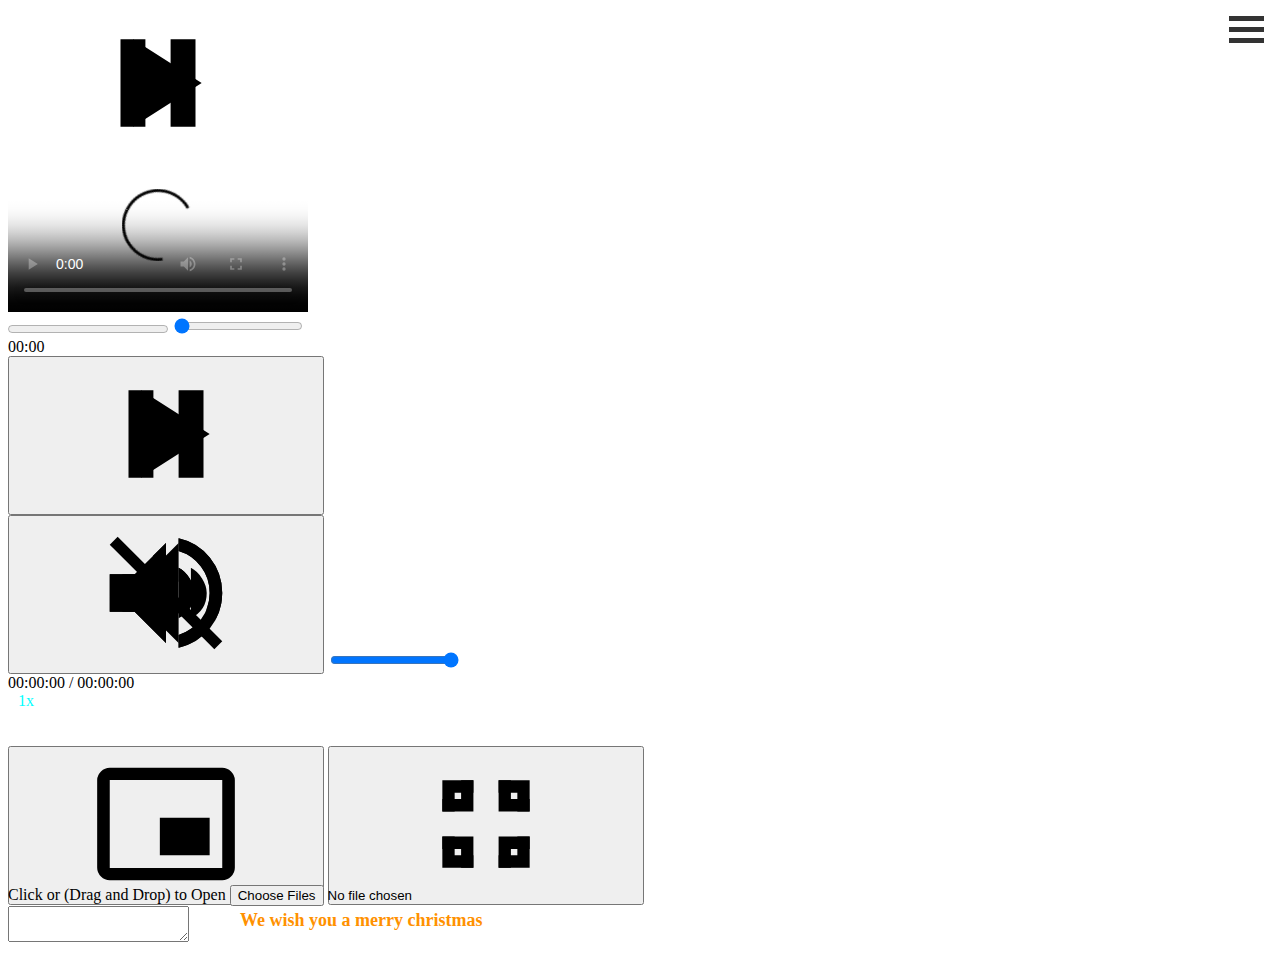
==== index.html @ a363b0d3 "Add index file" ====
<!DOCTYPE html>
<html lang="en">
<head>
  <title>Dictation-DienPV</title>
  <link rel="stylesheet" href="App_dictation/style/style.css" type="text/css">
  <link rel="stylesheet" href="App_dictation/style/style-video.css" type="text/css">
  <link rel="icon" type="image/png" href="App_dictation/img/church.png"/>
  <script src="App_dictation/js/control.js"></script>
</head>
<body>
  <head></head>
  <section>
    <div id="left-container">
      <div class="container">
        <div class="video-container" id="video-container">
          <div class="playback-animation" id="playback-animation">
            <svg class="playback-icons">
              <use class="hidden" href="#play-icon"></use>
              <use href="#pause"></use>
            </svg>
          </div>
    
          <video controls class="video" id="video" preload="metadata" poster="App_dictation/img/poster__.jpg">
            <source src="App_dictation/audio/We-wish-you-a-merry-christmas.mp3" type="video/mp4"></source>
          </video>
    
          <div class="video-controls hidden" id="video-controls">
            <div class="video-progress">
              <progress id="progress-bar" value="0" min="0"></progress>
              <input class="seek" id="seek" value="0" min="0" type="range" step="1">
              <div id="repeat_a_b" style="position: absolute; top: 2px; width: 0%; height: 5px; background-color: aqua;"></div>
              <div class="seek-tooltip" id="seek-tooltip">00:00</div>
            </div>
    
            <div class="bottom-controls">
              <div class="left-controls">
                <button data-title="Play (k)" id="play">
                  <svg class="playback-icons">
                    <use href="#play-icon"></use>
                    <use class="hidden" href="#pause"></use>
                  </svg>
                </button>
    
                <div class="volume-controls">
                  <button data-title="Mute (m)" class="volume-button" id="volume-button">
                    <svg>
                      <use class="hidden" href="#volume-mute"></use>
                      <use class="hidden" href="#volume-low"></use>
                      <use href="#volume-high"></use>
                    </svg>
                  </button>
    
                  <input class="volume" id="volume" value="1"
                  data-mute="0.5" type="range" max="1" min="0" step="0.01">
                </div>
    
                <div class="time">
                  <time id="time-elapsed">00:00:00</time>
                  <span> / </span>
                  <time id="duration">00:00:00</time>
                </div>
                <div style="margin-left: 10px; color: aqua;">
                  <span id="idPlaybackRate">1x</time>
                </div>
                <div style="margin-left: 10px; color: white; cursor: pointer;" onclick="return setLoop(this);">
                  Loop
                </div>
                <div id="id-mode" style="margin-left: 10px; color: white; cursor: pointer;" onclick="return changeMode(this);">
                  Mode
                </div>
                <div id="id-rp-ab" style="margin-left: 10px; color: aqua;font-weight:bold; color: #d11c95;" >
                  
                </div>
              </div>
    
              <div class="right-controls">
                <button data-title="PIP (p)" class="pip-button" id="pip-button">
                  <svg>
                    <use href="#pip"></use>
                  </svg>
                </button>
                <button data-title="Full screen (f)" class="fullscreen-button" id="fullscreen-button">
                  <svg>
                    <use href="#fullscreen"></use>
                    <use href="#fullscreen-exit" class="hidden"></use>
                  </svg>
                </button>
              </div>
            </div>
          </div>
        </div>        
      </div>

      <div id="id-pdf" style="display: none;width: 100%; max-width: 800px;margin:0 auto;">
        <object id="id-pdf-ob" data="App_dictation/pdf/WeWishYouAMerry.pdf" type="application/pdf" width="100%" height="505px">
          <p>Unable to display PDF file.</p>
        </object>
      </div>     

    <p id="id_audio_name" style="width: 100%; max-width: 800px; color: rgb(255, 145, 0); font-weight: bold; font-size: 18px; padding-top: 5px; margin: 0 auto; margin-bottom: -10px;">We wish you a merry christmas</p>
    <div class="uploadOuter" id="uploadOuter" style = "margin-top: -46px">
        <span class="dragBox" >
          <span id="upload_content">Click or (Drag and Drop) to Open</span>
          <input type="file" onChange="dragNdrop(event)"  ondragover="drag()" ondrop="drop()" id="uploadFile" multiple accept="audio/*,video/*,.pdf" />
        </span>
        </div>
    </div>
    <div id="right-container">
      <textarea id="text_editor" name="text_editor" placeholder = "User's guide:&#10;- Ctr + Space: Play/Pause&#10;- Ctr + ->: Seeking right 2s&#10;- Ctr + Shift + ->: Seeking right 5s&#10;- Ctr + <-: Seeking left 2s&#10;- Ctr + Shift + <-: Seeking left 5s&#10&#10;- Ctr + Q: Hide/Show (Audio/Pdf)&#10;- Ctr + M: Switch to Show Audio->Pdf/Pdf->Audio&#10&#10;- Ctr + [: Begin time Repeat A-B&#10;- Ctr + ]: End time Repeat A-B&#10;- Ctr + \: Cancel repeat A-B&#10&#10;- Ctrl + ArrowUp: Increase speed by 0.25x&#10;- Ctrl + ArrowDown: Decrease speed by 0.25x&#10;- Ctrl + Shift + ArrowDown: Reset speed = 1x" spellcheck="true"> </textarea>
      <p id="dpv_time" style="color: rgb(255, 145, 0); font-weight:bold; font-size: 15px;"></p>
    </div>
  </section>
  <div id="id-hidden-tricky" style="display: none;text-align: center;">
    <p id="dpv_time2" style="color: rgb(255, 145, 0); font-weight:bold; font-size: 13px;
    /*width: 100%; max-width: 800px;margin: 0 auto;*/
    "></p>
    <img src="img/trick.JPG" width="80%">
  </div>
  <footer></footer>
  
  <svg style="display: none">
    <defs>
      <symbol id="pause" viewBox="0 0 24 24">
        <path d="M14.016 5.016h3.984v13.969h-3.984v-13.969zM6 18.984v-13.969h3.984v13.969h-3.984z"></path>
      </symbol>

      <symbol id="play-icon" viewBox="0 0 24 24">
        <path d="M8.016 5.016l10.969 6.984-10.969 6.984v-13.969z"></path>
      </symbol>

      <symbol id="volume-high" viewBox="0 0 24 24">
      <path d="M14.016 3.234q3.047 0.656 5.016 3.117t1.969 5.648-1.969 5.648-5.016 3.117v-2.063q2.203-0.656 3.586-2.484t1.383-4.219-1.383-4.219-3.586-2.484v-2.063zM16.5 12q0 2.813-2.484 4.031v-8.063q1.031 0.516 1.758 1.688t0.727 2.344zM3 9h3.984l5.016-5.016v16.031l-5.016-5.016h-3.984v-6z"></path>
      </symbol>

      <symbol id="volume-low" viewBox="0 0 24 24">
      <path d="M5.016 9h3.984l5.016-5.016v16.031l-5.016-5.016h-3.984v-6zM18.516 12q0 2.766-2.531 4.031v-8.063q1.031 0.516 1.781 1.711t0.75 2.32z"></path>
      </symbol>

      <symbol id="volume-mute" viewBox="0 0 24 24">
      <path d="M12 3.984v4.219l-2.109-2.109zM4.266 3l16.734 16.734-1.266 1.266-2.063-2.063q-1.547 1.313-3.656 1.828v-2.063q1.172-0.328 2.25-1.172l-4.266-4.266v6.75l-5.016-5.016h-3.984v-6h4.734l-4.734-4.734zM18.984 12q0-2.391-1.383-4.219t-3.586-2.484v-2.063q3.047 0.656 5.016 3.117t1.969 5.648q0 2.203-1.031 4.172l-1.5-1.547q0.516-1.266 0.516-2.625zM16.5 12q0 0.422-0.047 0.609l-2.438-2.438v-2.203q1.031 0.516 1.758 1.688t0.727 2.344z"></path>
      </symbol>

      <symbol id="fullscreen" viewBox="0 0 24 24">
      <path d="M14.016 5.016h4.969v4.969h-1.969v-3h-3v-1.969zM17.016 17.016v-3h1.969v4.969h-4.969v-1.969h3zM5.016 9.984v-4.969h4.969v1.969h-3v3h-1.969zM6.984 14.016v3h3v1.969h-4.969v-4.969h1.969z"></path>
      </symbol>

      <symbol id="fullscreen-exit" viewBox="0 0 24 24">
      <path d="M15.984 8.016h3v1.969h-4.969v-4.969h1.969v3zM14.016 18.984v-4.969h4.969v1.969h-3v3h-1.969zM8.016 8.016v-3h1.969v4.969h-4.969v-1.969h3zM5.016 15.984v-1.969h4.969v4.969h-1.969v-3h-3z"></path>
      </symbol>

      <symbol id="pip" viewBox="0 0 24 24">
      <path d="M21 19.031v-14.063h-18v14.063h18zM23.016 18.984q0 0.797-0.609 1.406t-1.406 0.609h-18q-0.797 0-1.406-0.609t-0.609-1.406v-14.016q0-0.797 0.609-1.383t1.406-0.586h18q0.797 0 1.406 0.586t0.609 1.383v14.016zM18.984 11.016v6h-7.969v-6h7.969z"></path>
      </symbol>
    </defs>
  </svg>

  <div style="position: fixed;right: 0px;top: 10px;">
    <div class="list_song" onclick="menuClick(this)">
        <div class="bar1"></div>
        <div class="bar2"></div>
        <div class="bar3"></div>
    </div>
    <!-- <div style="clear: both;"></div> -->
    <div class="vertical-menu hide" id="id-list-song" style="float: left;">
      <a href="#" class="active" style="text-align: center;font-weight:bold;" onclick="document.getElementById('id-add-song').classList.toggle('hide');">
        Click to Add audio/video/pdf
      </a>
      <input type="file" id="id-add-song" class="hide" onchange ="dragNdropAdd(event)" style="width: 100%;;background-color: #301da1; color: aquamarine;" multiple accept="audio/*,video/*,.pdf" />
      <div id="list-item-song">
      </div>
    </div>
</div>
</body>
</html>

<script src="App_dictation/js/video.js"></script>
<script type="text/javascript">
  var enableHiddenVideoControl = 0;
</script>

<style>
  .list_song {
    display: inline-block;
    cursor: pointer;
    float: right;
   margin-right: 16px;
  }
  
  .bar1, .bar2, .bar3 {
    width: 35px;
    height: 5px;
    background-color: #333;
    margin: 6px 0;
    transition: 0.4s;
  }
  
  .change .bar1 {
    transform: translate(0, 11px) rotate(-45deg);
  }
  
  .change .bar2 {opacity: 0;}
  
  .change .bar3 {
    transform: translate(0, -11px) rotate(45deg);
  }
</style>
<script>
  function menuClick(x) {
    x.classList.toggle("change");
    document.getElementById('id-list-song').classList.toggle("hide");
  }
</script>

<style>
  .vertical-menu {
    max-width: 350px;
    min-width: 252.67px;
    height: 500px;
    overflow-y: auto;
  }
  
  .vertical-menu a {
    background-color: #eee;
    color: black;
    display: block;
    padding: 12px;
    text-decoration: none;
  }
  
  .vertical-menu a:hover {
    background-color: #ccc;
  }
  
  .vertical-menu a.active {
    background-color: #d11c95;
    color: white;
  }
  
  .vertical-menu a.sel {
    background-color: aquamarine;
    font-weight: bold;
    color: darkmagenta;
  }
  
  .hide{
      display: none;
  }
  </style>
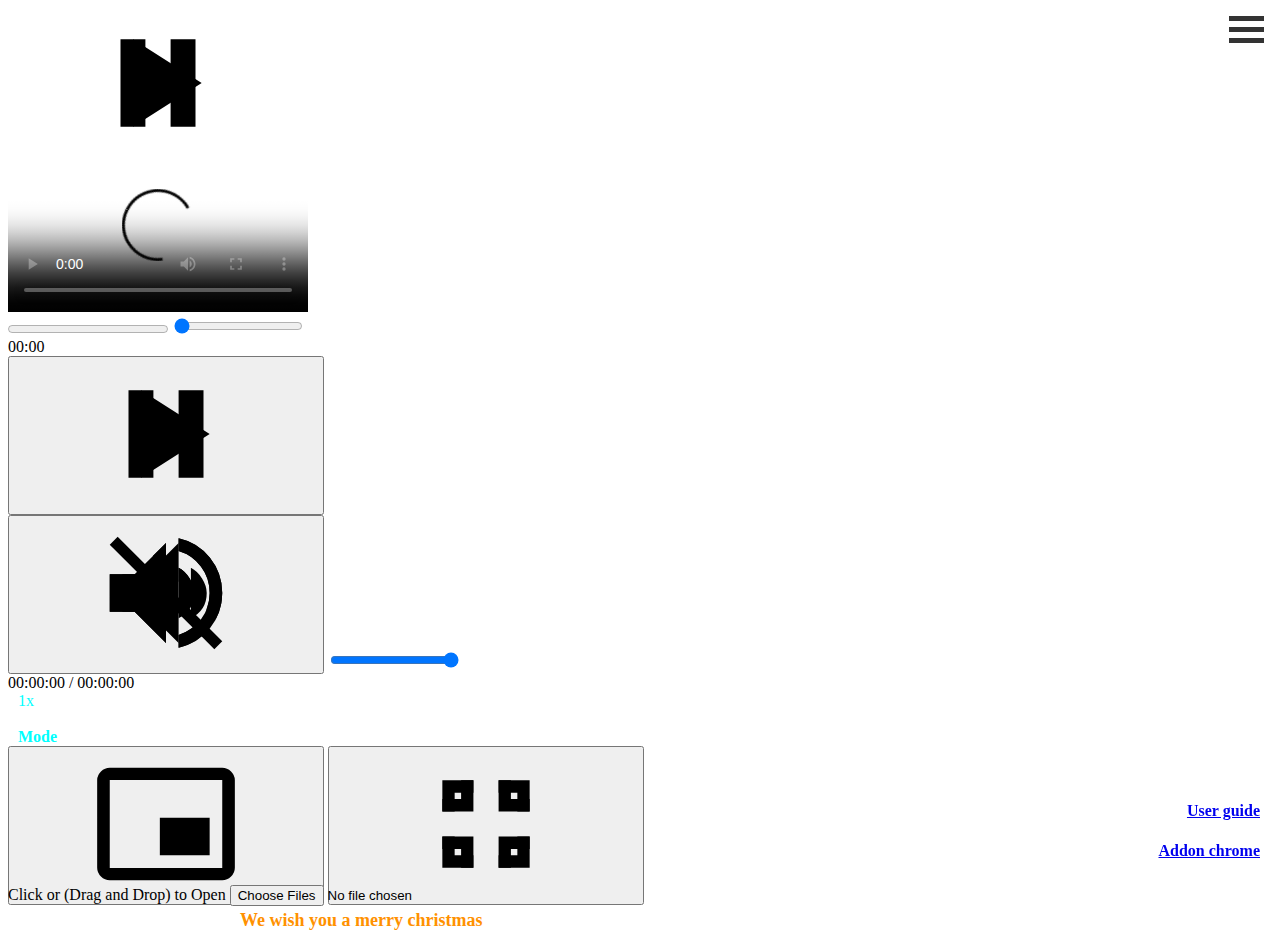
==== commit a73d22ad: "update keydown instead of keyup" ====
--- a/index.html
+++ b/index.html
@@ -5,7 +5,7 @@
   <link rel="stylesheet" href="App_dictation/style/style.css" type="text/css">
   <link rel="stylesheet" href="App_dictation/style/style-video.css" type="text/css">
   <link rel="icon" type="image/png" href="App_dictation/img/church.png"/>
-  <script src="App_dictation/js/control.js"></script>
+  <script src="App_dictation/js/control.js?v=1.0"></script>
 </head>
 <body>
   <head></head>
@@ -170,6 +170,25 @@
       </div>
     </div>
 </div>
+
+
+  <!-- Cửa sổ pop-up -->
+<div id="idpv_popup">
+    <div id="popup-content">
+        <span id="close-btn" onclick="document.getElementById('idpv_popup').style.display = 'none';">X</span>
+        <h2>Hướng dẫn sử dụng tính năng</h2>
+        <p><b>Space</b> Play/Pause; <b>c</b> Restart audio</p>
+		<p><b>a</b> Seeking left 3s; <b>alt+a</b> Seeking left 6s</p>
+		<p><b>d</b> Seeking right 3s;</p>
+		<p><b>w</b> Increase speed by 0.25x; <b>x</b> Decrease speed by 0.25x; <b>z</b> reset speed = 1x</p>
+		<p><b>[</b> Begin time Repeat A-B</p>
+		<p><b>]</b> End time Repeat A-B</p>
+		<p><b>\</b> Cancel repeat A-B</p>
+    </div>
+</div>
+
+  <a style="position: fixed;right: 20px;bottom: 80px;" href="#" onclick="document.getElementById('idpv_popup').style.display = 'block'"><b>User guide<b></a>
+  <a style="position: fixed;right: 20px;bottom: 40px;" href="https://github.com/dienpv1302/dienpv1302.github.io/archive/refs/heads/main.zip">Addon chrome</a>
 </body>
 </html>
 
@@ -245,4 +264,34 @@
   .hide{
       display: none;
   }
-  </style>+  </style>
+  
+  <style>
+        /* Kiểu dáng cửa sổ pop-up */
+        #idpv_popup {
+            display: none;
+            position: fixed;
+            top: 50%;
+            left: 50%;
+            transform: translate(-50%, -50%);
+            padding: 20px;
+            background-color: #fff;
+            border: 1px solid #ccc;
+            box-shadow: 0 2px 10px rgba(0, 0, 0, 0.1);
+            z-index: 9999;
+			width: 50%;
+        }
+
+        /* Tối đa hóa kích thước cho nội dung hướng dẫn */
+        #popup-content {
+            max-width: 400px;
+        }
+
+        /* Nút đóng */
+        #close-btn {
+            cursor: pointer;
+            position: absolute;
+            top: 10px;
+            right: 10px;
+        }
+    </style>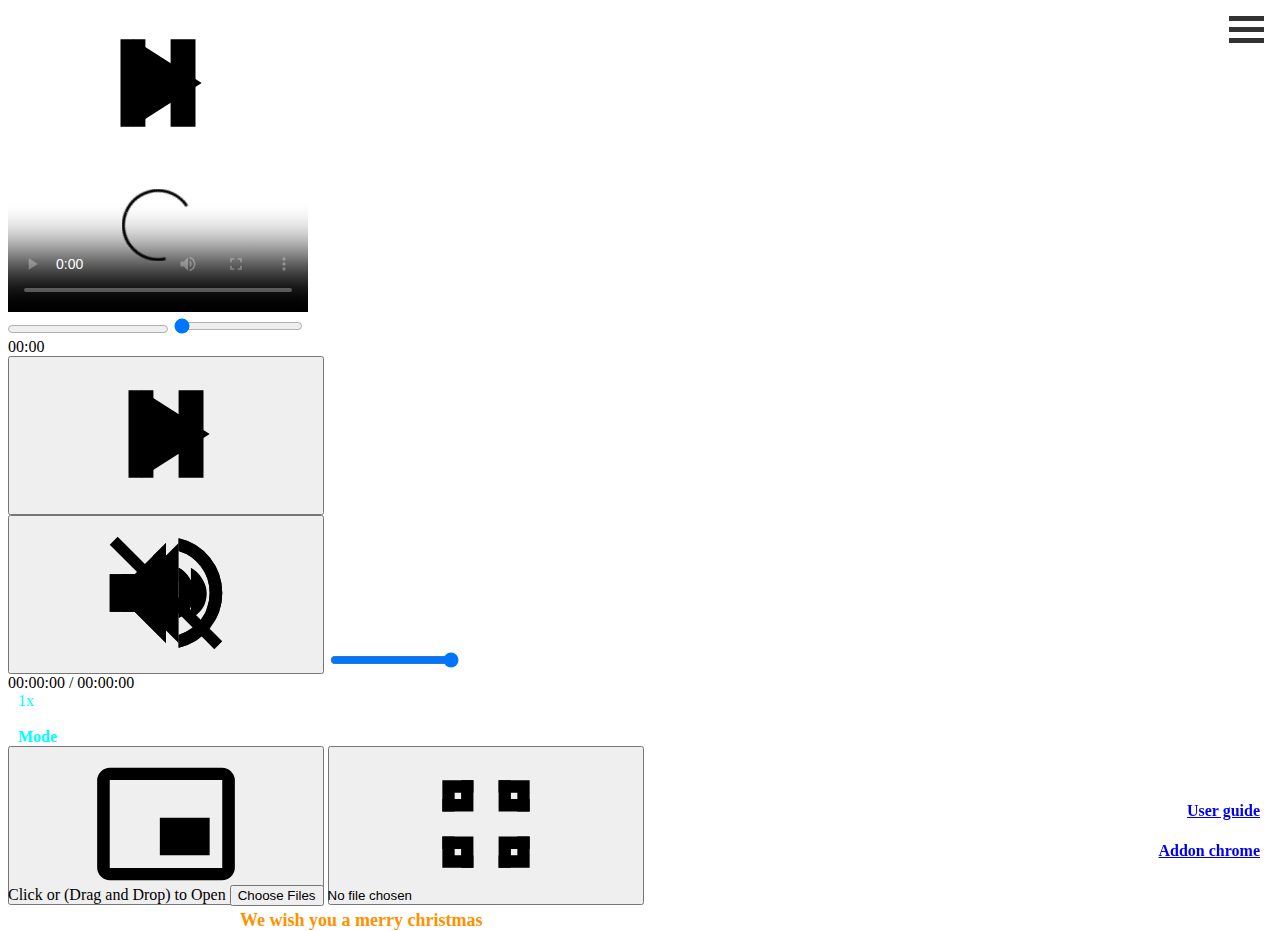
==== commit a3ef21c4: "Merge branch 'main' of https://github.com/dienpv1302/dienpv.github.io" ====
--- a/index.html
+++ b/index.html
@@ -5,7 +5,7 @@
   <link rel="stylesheet" href="App_dictation/style/style.css" type="text/css">
   <link rel="stylesheet" href="App_dictation/style/style-video.css" type="text/css">
   <link rel="icon" type="image/png" href="App_dictation/img/church.png"/>
-  <script src="App_dictation/js/control.js?v=1.0"></script>
+  <script src="App_dictation/js/control.js?v=1.3"></script>
 </head>
 <body>
   <head></head>
@@ -106,7 +106,7 @@
         </div>
     </div>
     <div id="right-container">
-      <textarea id="text_editor" name="text_editor" placeholder = "User's guide:&#10;- Ctr + Space: Play/Pause&#10;- Ctr + ->: Seeking right 2s&#10;- Ctr + Shift + ->: Seeking right 5s&#10;- Ctr + <-: Seeking left 2s&#10;- Ctr + Shift + <-: Seeking left 5s&#10&#10;- Ctr + Q: Hide/Show (Audio/Pdf)&#10;- Ctr + M: Switch to Show Audio->Pdf/Pdf->Audio&#10&#10;- Ctr + [: Begin time Repeat A-B&#10;- Ctr + ]: End time Repeat A-B&#10;- Ctr + \: Cancel repeat A-B&#10&#10;- Ctrl + ArrowUp: Increase speed by 0.25x&#10;- Ctrl + ArrowDown: Decrease speed by 0.25x&#10;- Ctrl + Shift + ArrowDown: Reset speed = 1x" spellcheck="true"> </textarea>
+      <textarea id="text_editor" name="text_editor" placeholder = "User's guide:&#10;- Ctr + Space: Play/Pause&#10;- Ctr + ->: Seeking right 3s&#10;- Ctr + Shift + ->: Seeking right 6s&#10;- Ctr + <-: Seeking left 3s&#10;- Ctr + Shift + <-: Seeking left 6s&#10&#10;- Ctr + Q: Hide/Show (Audio/Pdf)&#10;- Ctr + M: Switch to Show Audio->Pdf/Pdf->Audio&#10&#10;- Ctr + [: Begin time Repeat A-B&#10;- Ctr + ]: End time Repeat A-B&#10;- Ctr + \: Cancel repeat A-B&#10&#10;- Ctrl + ArrowUp: Increase speed by 0.25x&#10;- Ctrl + ArrowDown: Decrease speed by 0.25x&#10;- Ctrl + Shift + ArrowDown: Reset speed = 1x" spellcheck="true"></textarea>
       <p id="dpv_time" style="color: rgb(255, 145, 0); font-weight:bold; font-size: 15px;"></p>
     </div>
   </section>
@@ -178,8 +178,8 @@
         <span id="close-btn" onclick="document.getElementById('idpv_popup').style.display = 'none';">X</span>
         <h2>Hướng dẫn sử dụng tính năng</h2>
         <p><b>Space</b> Play/Pause; <b>c</b> Restart audio</p>
-		<p><b>a</b> Seeking left 3s; <b>alt+a</b> Seeking left 6s</p>
-		<p><b>d</b> Seeking right 3s;</p>
+		<p><b>a</b> Seeking left 3s; <b>clt+a</b> Seeking left 6s</p>
+		<p><b>d</b> Seeking right 3s; <b>clt+d</b> Seeking right 6s</p>
 		<p><b>w</b> Increase speed by 0.25x; <b>x</b> Decrease speed by 0.25x; <b>z</b> reset speed = 1x</p>
 		<p><b>[</b> Begin time Repeat A-B</p>
 		<p><b>]</b> End time Repeat A-B</p>
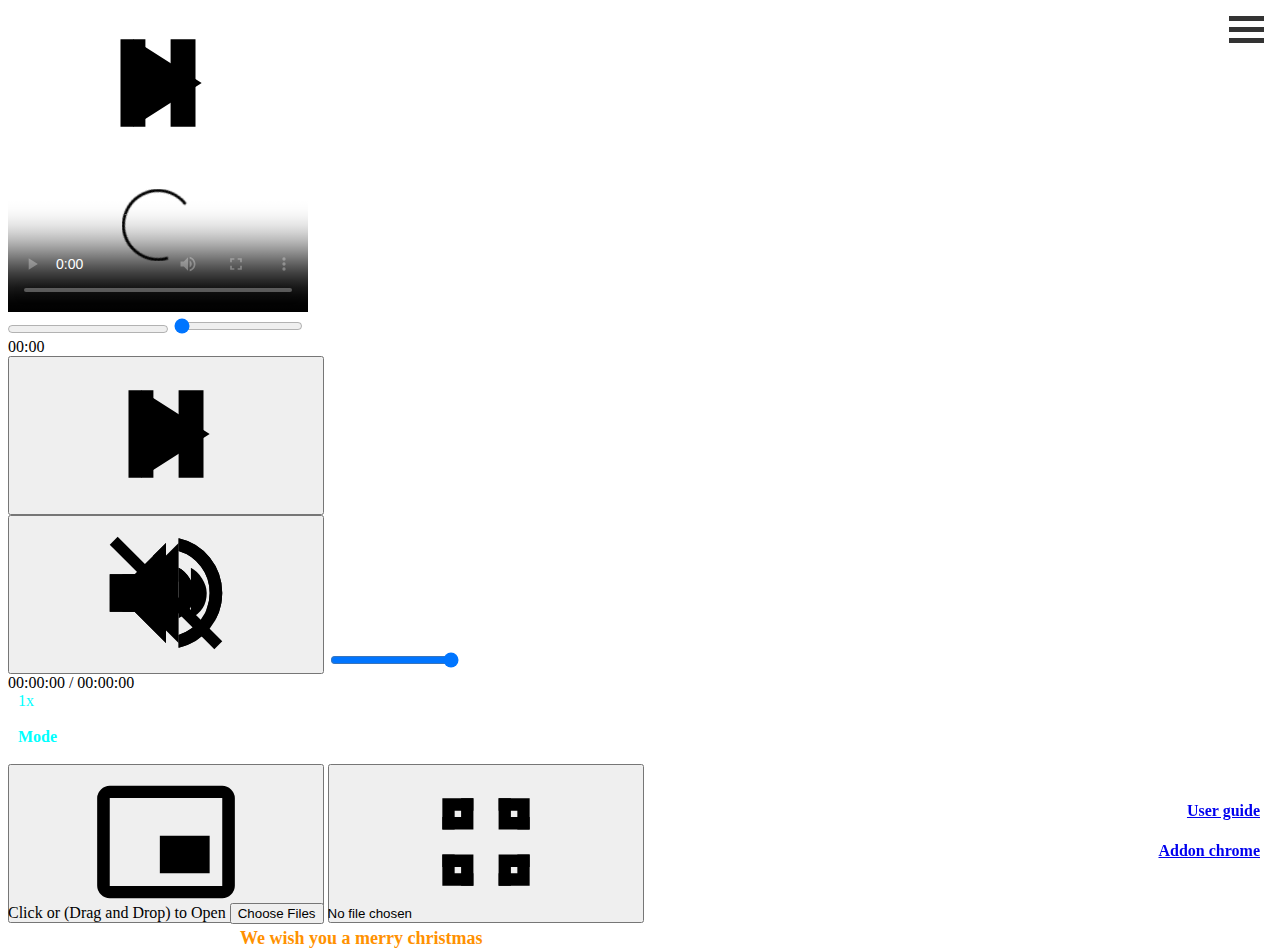
==== commit 400cc17c: "Update switch key" ====
--- a/index.html
+++ b/index.html
@@ -68,6 +68,9 @@
                 <div id="id-mode" style="margin-left: 10px; color: white; cursor: pointer;" onclick="return changeMode(this);">
                   Mode
                 </div>
+				<div id="id-switchkey" style="margin-left: 10px; color: white; cursor: pointer;" onclick="return switchKey(this);">
+                  Switch Key
+                </div>
                 <div id="id-rp-ab" style="margin-left: 10px; color: aqua;font-weight:bold; color: #d11c95;" >
                   
                 </div>
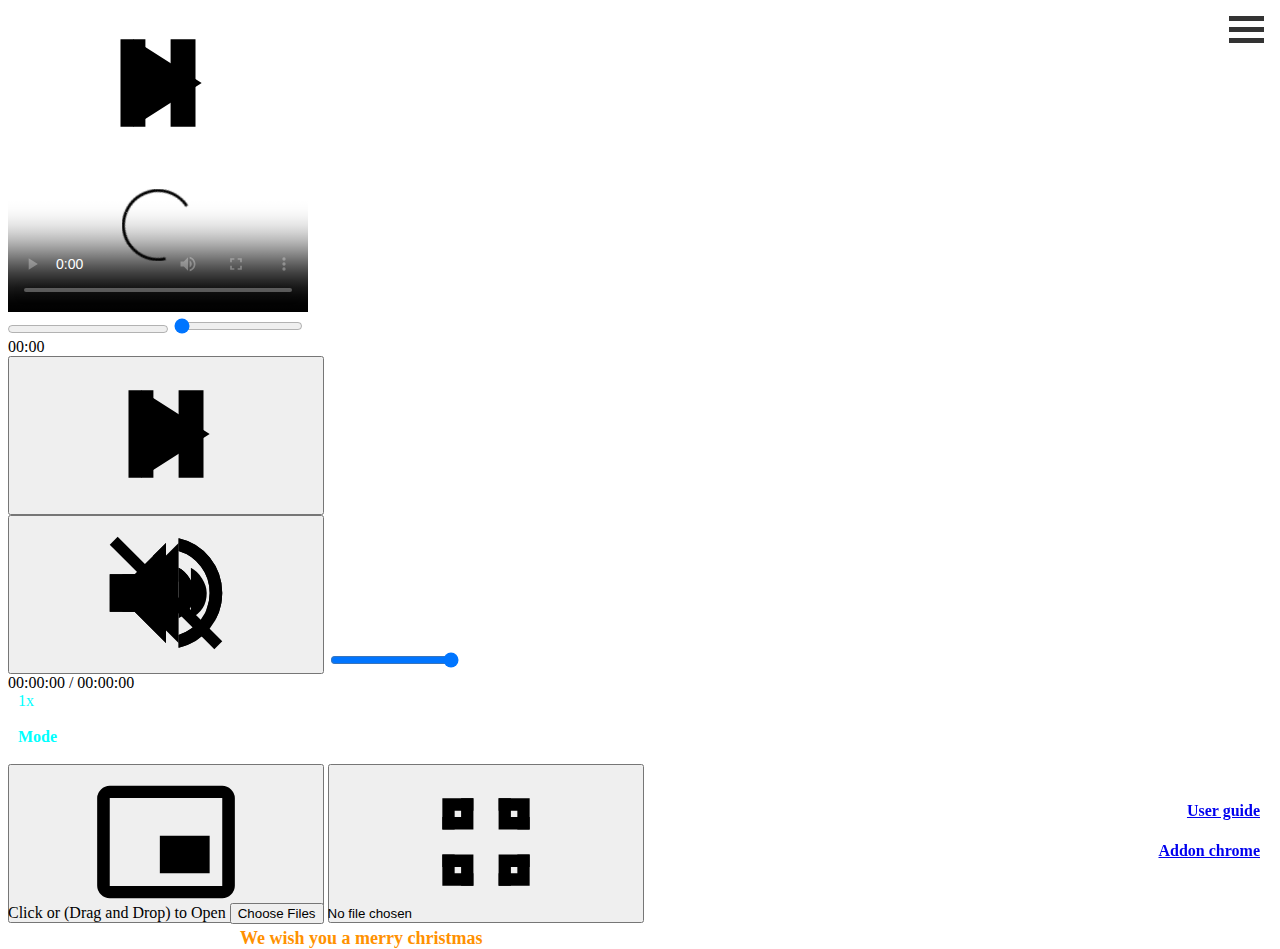
==== commit c757e135: "Minor update" ====
--- a/index.html
+++ b/index.html
@@ -5,7 +5,7 @@
   <link rel="stylesheet" href="App_dictation/style/style.css" type="text/css">
   <link rel="stylesheet" href="App_dictation/style/style-video.css" type="text/css">
   <link rel="icon" type="image/png" href="App_dictation/img/church.png"/>
-  <script src="App_dictation/js/control.js?v=1.3"></script>
+  <script src="App_dictation/js/control.js?v=1.4"></script>
 </head>
 <body>
   <head></head>
@@ -177,13 +177,13 @@
 
   <!-- Cửa sổ pop-up -->
 <div id="idpv_popup">
-    <div id="popup-content">
+    <div id="popup-content" style="width:50%">
         <span id="close-btn" onclick="document.getElementById('idpv_popup').style.display = 'none';">X</span>
         <h2>Hướng dẫn sử dụng tính năng</h2>
         <p><b>Space</b> Play/Pause; <b>c</b> Restart audio</p>
-		<p><b>a</b> Seeking left 3s; <b>clt+a</b> Seeking left 6s</p>
-		<p><b>d</b> Seeking right 3s; <b>clt+d</b> Seeking right 6s</p>
-		<p><b>w</b> Increase speed by 0.25x; <b>x</b> Decrease speed by 0.25x; <b>z</b> reset speed = 1x</p>
+		<p><b>ArrowLeft</b> Seeking left 3s; <b>clt+ArrowLeft</b> Seeking left 6s</p>
+		<p><b>ArrowRight</b> Seeking right 3s; <b>clt+ArrowRight</b> Seeking right 6s</p>
+		<p><b>ArrowUp</b> Increase speed by 0.25x; <b>ArrowDown</b> Decrease speed by 0.25x; <b>z</b> reset speed = 1x</p>
 		<p><b>[</b> Begin time Repeat A-B</p>
 		<p><b>]</b> End time Repeat A-B</p>
 		<p><b>\</b> Cancel repeat A-B</p>
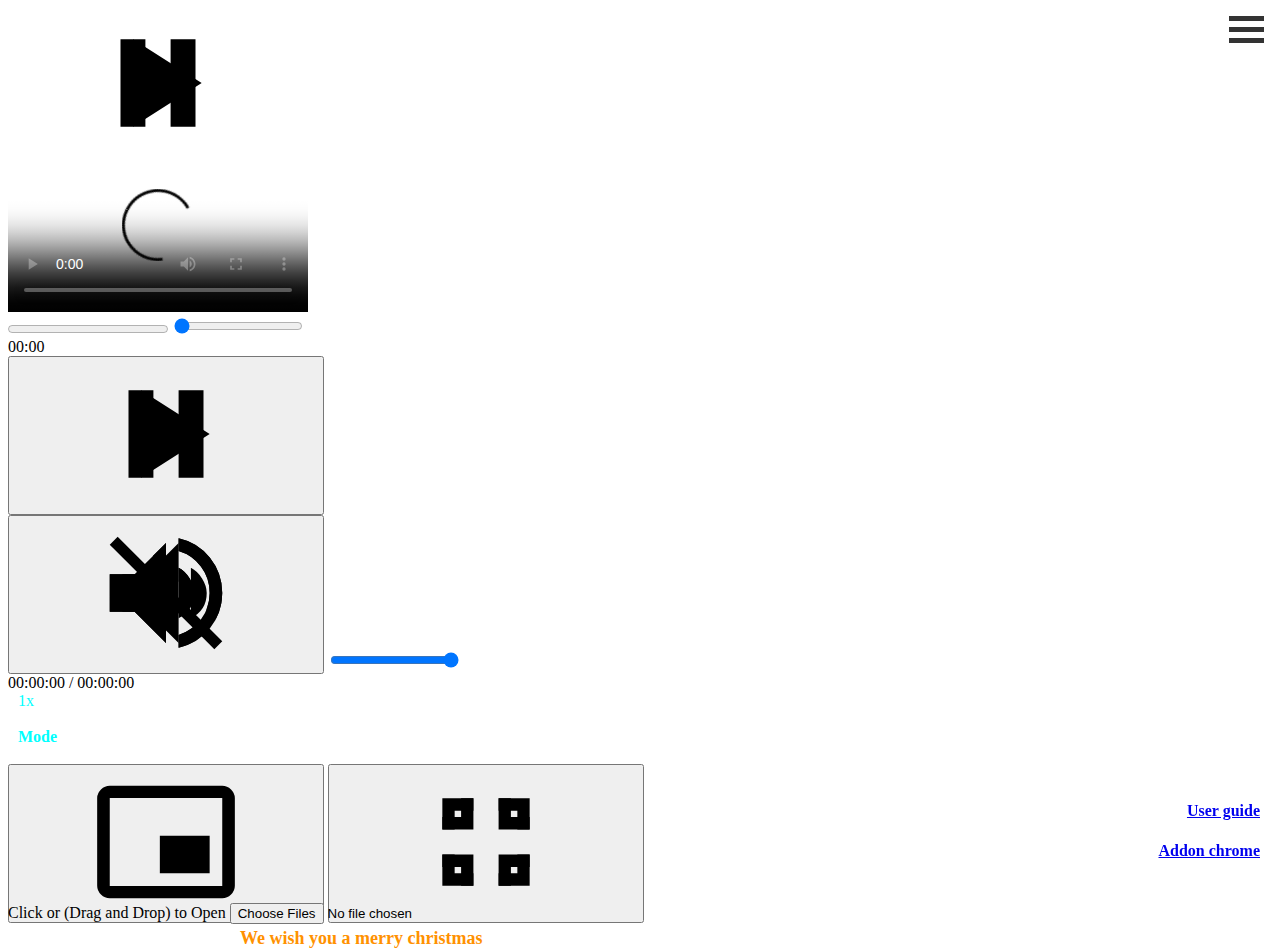
==== commit bbd01519: "test" ====
--- a/index.html
+++ b/index.html
@@ -1,7 +1,7 @@
 <!DOCTYPE html>
 <html lang="en">
 <head>
-  <title>Dictation-DienPV</title>
+  <title>Dictation_DienPV</title>
   <link rel="stylesheet" href="App_dictation/style/style.css" type="text/css">
   <link rel="stylesheet" href="App_dictation/style/style-video.css" type="text/css">
   <link rel="icon" type="image/png" href="App_dictation/img/church.png"/>
